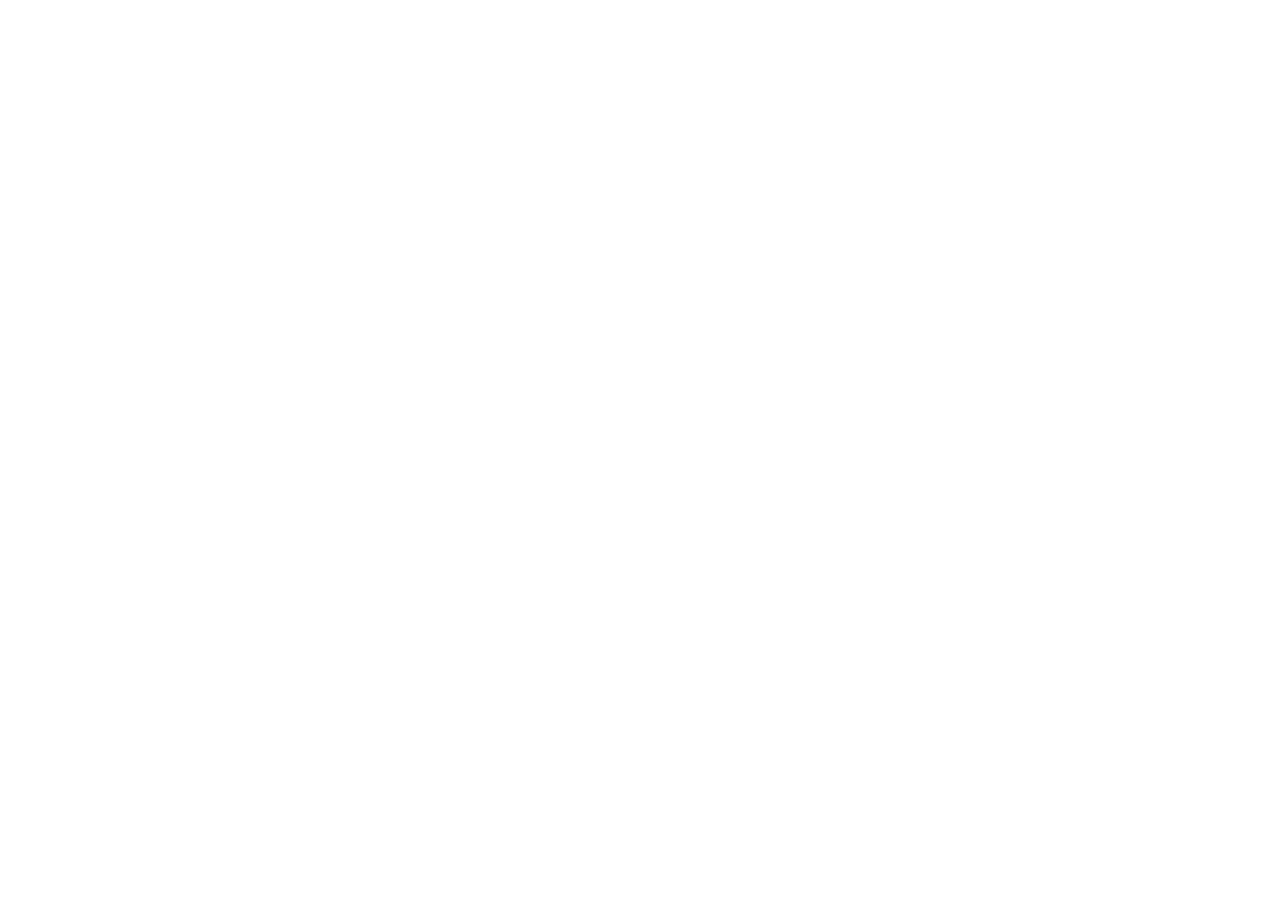
==== week1/index.html @ 02ac7db8 "initial post" ====
<!DOCTYPE html>
<html lang="en">
<head>
    <meta charset="UTF-8">
    <meta name="viewport" content="width=device-width, initial-scale=1.0">
    <title>Document</title>
</head>
<body>
    
</body>
</html>
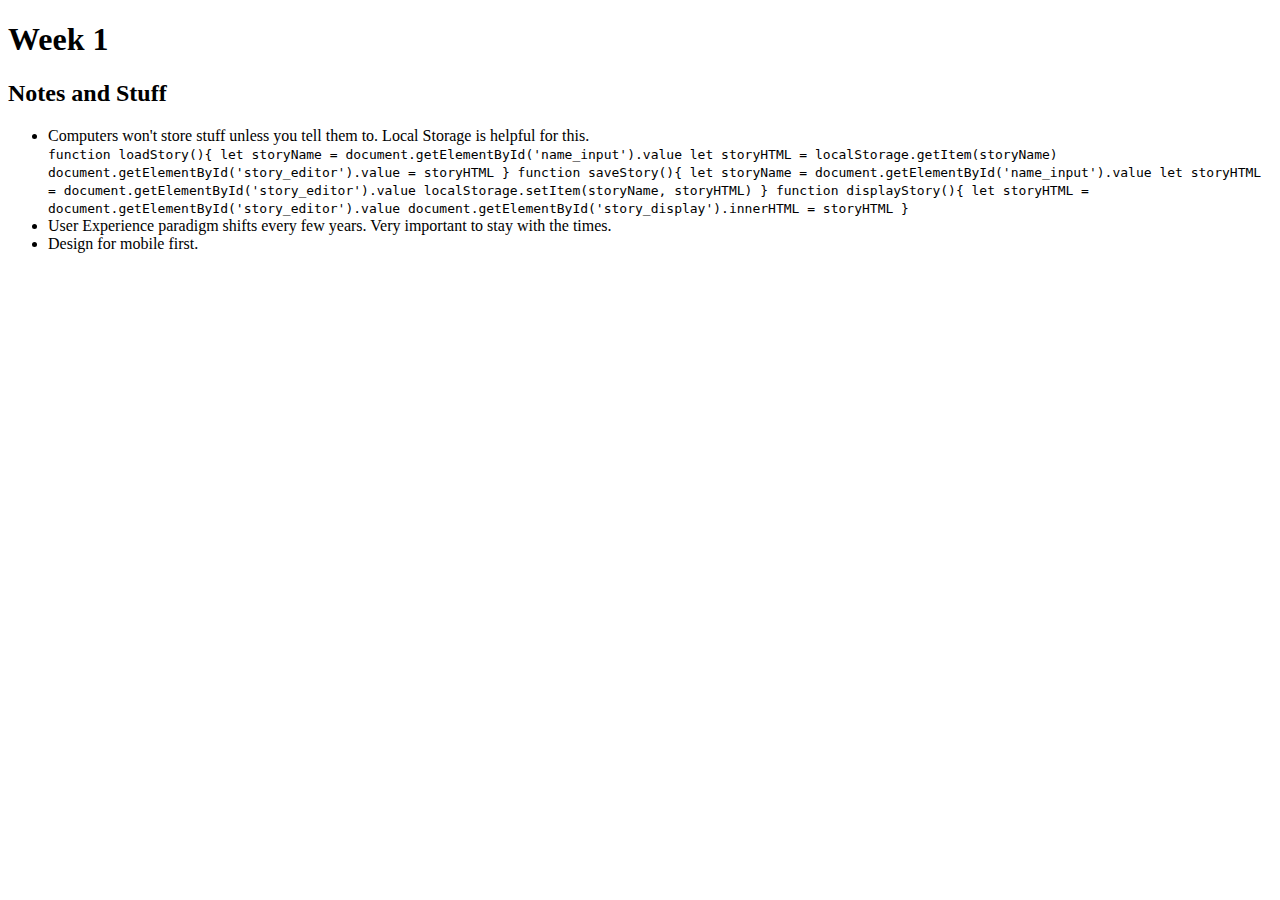
==== commit 5f710cd2: "week1 notes" ====
--- a/week1/index.html
+++ b/week1/index.html
@@ -6,6 +6,27 @@
     <title>Document</title>
 </head>
 <body>
-    
+    <h1>Week 1</h1>
+    <h2>Notes and Stuff</h2>
+    <ul>
+        <li>Computers won't store stuff unless you tell them to. Local Storage is helpful for this.</li>
+        <code>function loadStory(){
+            let storyName = document.getElementById('name_input').value
+            let storyHTML = localStorage.getItem(storyName)
+            document.getElementById('story_editor').value = storyHTML
+            }
+            function saveStory(){
+                let storyName = document.getElementById('name_input').value
+                let storyHTML = document.getElementById('story_editor').value
+                localStorage.setItem(storyName, storyHTML)
+            }
+            function displayStory(){
+                let storyHTML = document.getElementById('story_editor').value
+                document.getElementById('story_display').innerHTML = storyHTML
+            }
+        </code>
+        <li>User Experience paradigm shifts every few years. Very important to stay with the times.</li>
+        <li>Design for mobile first.</li>
+    </ul>    
 </body>
 </html>